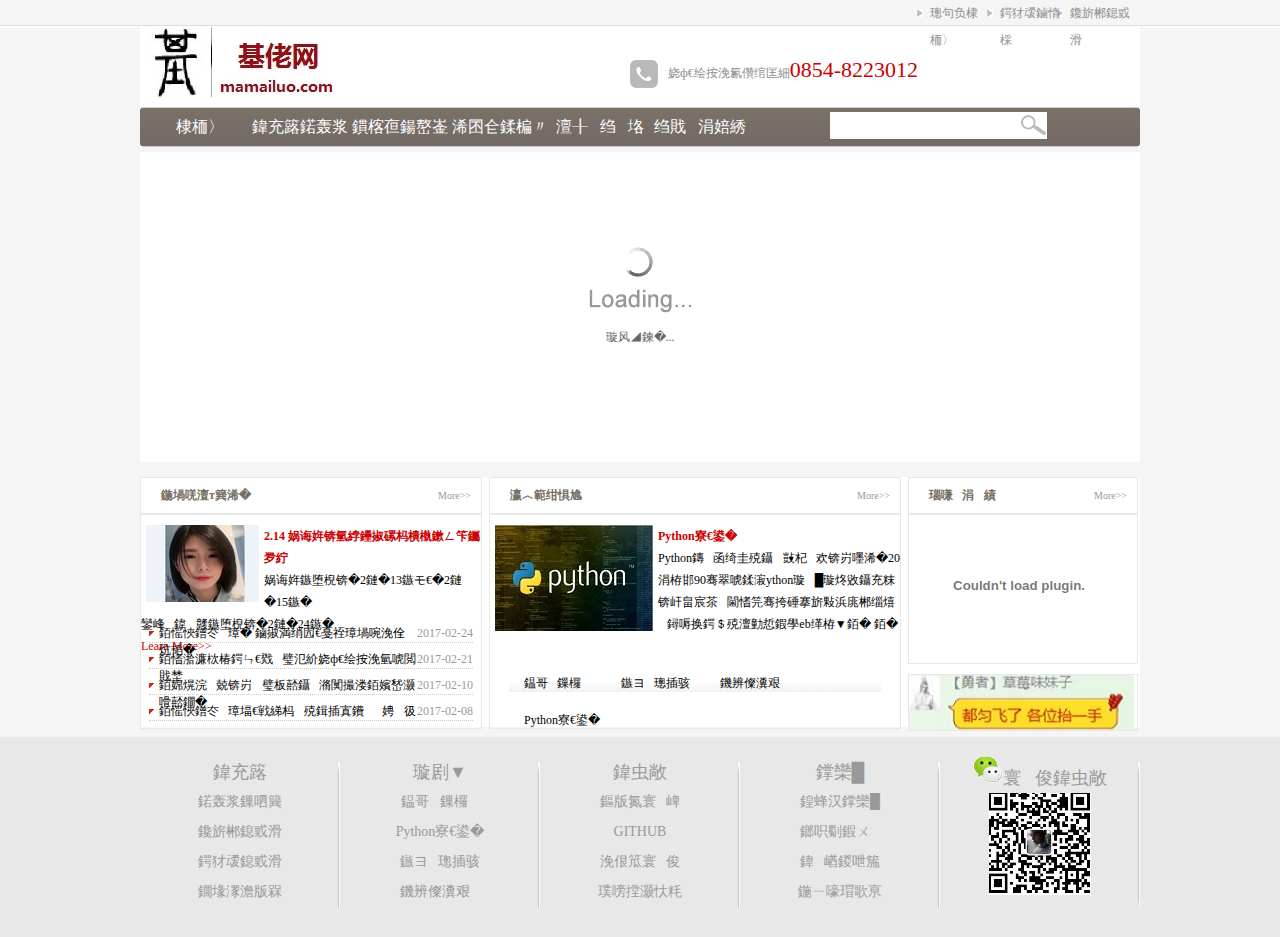
==== index.html @ bebdeb92 "Update index.html" ====
<!DOCTYPE html PUBLIC "-//W3C//DTD XHTML 1.0 Transitional//EN" "http://www.w3.org/TR/xhtml1/DTD/xhtml1-transitional.dtd">
<html xmlns="http://www.w3.org/1999/xhtml">
<head>
<meta http-equiv="Content-Type" content="text/html; charset=gb2312" />
<title>大都匀基佬集团官方网站</title>
<link href="css/main.css" rel="stylesheet" type="text/css" />
<script type="text/javascript" src="js/setHomeSetFav.js"></script>
<script type="text/javascript" src="js/myfocus-2.0.1.min.js" charset="utf-8"></script><!--引入myFocus库-->
<script type="text/javascript">
myFocus.set({
    id:'boxID',//焦点图盒子ID
    pattern:'mF_fancy',//风格应用的名称
    time:3,//切换时间间隔(秒)
    trigger:'click',//触发切换模式:'click'(点击)/'mouseover'(悬停)
    width:1000,//设置图片区域宽度(像素)
    height:310,//设置图片区域高度(像素)
    txtHeight:'default'//文字层高度设置(像素),'default'为默认高度，0为隐藏
});
</script>
</head>

<body>
<div class="top">
  <div class="top_content">
    <ul>
      <li><a href="#">联系我们</a></li>
      <li><a onclick="AddFavorite(window.location,document.title)" href="javascript:void(0)">加入收藏</a></li>
      <li><a onclick="SetHome(window.location)" href="javascript:void(0)">设为首页</a></li>
    </ul>
  </div>
</div>
<!--页面顶端top结束-->

<div class="wrap">
  <div  class="logo">
    <div class="logo_left"><img src="images/logo.jpg" /></div>
    <div class="logo_right"><img src="images/tel.jpg" width="28" height="28" />欧总水会热线：<span class="tel">0854-8223012</span></div>
  </div>
  <!--logo结束-->
  
  <div class="nav">
    <div  class="nav_left"></div>
    <div class="nav_mid">
      <div class="nav_mid_left">
        <ul>
          <li><a href="#">首页</a></li>
          <li><a href="list.html">关于基佬</a></li>
          <li><a href="list.html">暗恋名单</a></li>
          <li><a href="list.html">仇恨列表</a></li>
          <li><a href="list.html">天梯积分</a></li>
          <li><a href="list.html">科学上网</a></li>
        </ul>
      </div>
      <!--nav_mid_left结束-->
      <div class="nav_mid_right">
        <form action="" method="post">
          <input type="text" class="search_text" />
          <!--<input type="text" class="search_text" x-webkit-speech />-->
        </form>
      </div>
      <!--nav_mid_right结束--> 
    </div>
    <!--导航主体nav_mid结束-->
    <div class="nav_right"></div>
  </div>
  <!--nav结束-->
  
  <div class="ad">
    <div id="boxID"><!--焦点图盒子-->
      <div class="loading"><img src="images/loading.gif" alt="请稍候..." /></div>
      <!--载入画面(可删除)-->
      <div class="pic"><!--内容列表(li数目可随意增减)-->
        <ul>
          <li><a href="#"><img src="images/ad2.jpg" thumb="" alt="" text="详细描述2" /></a></li>
          <li><a href="#"><img src="images/ad3.jpg" thumb="" alt="" text="详细描述3" /></a></li>
          <li><a href="#"><img src="images/ad4.jpg" thumb="" alt="" text="详细描述4" /></a></li>
          <li><a href="#"><img src="images/ad3.jpg" thumb="" alt="" text="详细描述5" /></a></li>
        </ul>
      </div>
    </div>
  </div>
  <!--ad结束-->
  
  <div class="main">
    <div class="news">
      <div class="title">
        <h2 class="titile_left">圈内大事件</h2>
        <span class="title_right"><a href="#">More&gt;&gt;</a></span> </div>
      <!--title结束-->
      
      <div class="pic_news"> <img src="images/news.jpg" alt="520 慕女神喊你来表白" width="113" height="77" />
        <h2><a href="news.html">2.14 活动：何舒洁还是杨希蓉？</a></h2>
        <p>活动时间：2月13日—2月15日<br />
          获奖公布时间：2月24日<br />
          <a href="news.html">Learn More>></a></p>
      </div>
      <!--pic_news结束-->
      
      <div class="news_list">
        <ul>
          <li><span>2017-02-24</span> <a href="news.html">【琉璃访谈 攒机篇】浅谈农企翻身</a></li>
          <li><span>2017-02-21</span><a href="news.html">【有奖活动】血赚！欧总水会代金券</a></li>
          <li><span>2017-02-10</span><a href="news.html">《基佬群，请走出自杀阴霾》即将出版</a></li>
          <li><span>2017-02-08</span><a href="news.html" title="aa">【琉璃访谈】齐迪的割包皮血泪史</a></li>
        </ul>
      </div>
      <!--news_list结束--> 
      
    </div>
    <!--news结束-->
    
    <div class="products">
      <div class="title">
        <h2 class="titile_left">学习社区</h2>
        <span class="title_right"><a href="#">More&gt;&gt;</a></span> </div>
      <!--title结束-->
      
      <div class="product_list"><img src="images/css.jpg" alt="CSS圆角进化论" width="158" height="106" />
        <h2><a href="news.html">Python开发</a></h2>
        <p> Python是纯粹的自由软件，自从20世纪90年代初Python语言诞生至今，它已被逐渐广泛应用于系统管理任务的处理和Web编程。 。</p>
      </div>
      <!--product_list结束-->
      
      <div class="product_type">
        <ul>
          <li>撸管教学</li>
          <li>日语讲座</li>
          <li>爱情导论</li>
          <li>Python开发</li>
        </ul>
      </div>
    </div>
    <!--products结束-->
    
    <div class="sidebar">
      <div class="video">
        <div class="title">
          <h2 class="titile_left">视频中心</h2>
          <span class="title_right"><a href="#">More&gt;&gt;</a></span> </div>
        <!--title结束-->
        <p class="video_content">
          <embed src="http://player.youku.com/player.php/sid/XNjkzMDE5MTUy/v.swf" allowFullScreen="true" quality="high" width="220" height="140" align="middle" allowScriptAccess="always" type="application/x-shockwave-flash"></embed>
        </p>
      </div>
      <!--video结束-->
      
      <div class="service"> <img src="images/app.jpg" /> </div>
    </div>
    <!--sidebar结束--> 
    
  </div>
  <!--main结束--> 
</div>
<!--最外层wrap结束  -->
<div class="copyright">
  <div class="copyright_content">
    <ul>
      <li>关于
        <ul>
          <li>基佬故事</li>
          <li>联系我们</li>
          <li>加入我们</li>
          <li>版权声明</li>
        </ul>
      </li>
      <li>课程
        <ul>
          <li>撸管教学</li>
          <li>Python开发</li>
          <li>日语讲座</li>
          <li>爱情导论</li>
        </ul>
      </li>
      <li>关注
        <ul>
          <li>新浪微博</li>
          <li>GITHUB</li>
          <li>企业微信</li>
          <li>豆瓣小组</li>
        </ul>
      </li>
      <li>留言
        <ul>
          <li>喷人留言</li>
          <li>情感咨询</li>
          <li>八卦内幕</li>
          <li>在线裸聊</li>
        </ul>
      </li>
      <li><img src="images/weixin.png" alt="微信关注" width="30" height="27" />微信关注
        <ul>
          <li><img src="images/qrcode.jpg" alt="扫描关注慕课网官方微信" width="102" height="102" /></li>
        </ul>
      </li>
    </ul>
  </div>
  <!--copyright_content结束--> 
</div>
</body>
</html>
---- css/main.css ----
@charset "gb2312";
/* CSS Document */
* {
	padding: 0;
	margin: 0;
	font-size: 12px;
}
body {
	background-color: #F5F5F5;
}
.wrap {
	width: 1000px;
	margin: 0 auto;
}
.top {
	width: 100%;
	height: 27px;
	background: url(../images/top_bg.jpg) repeat-x;
}
.top_content {
	width: 1000px;
	margin: 0 auto;
	line-height: 27px;
}
.top_content li {
	float: right;
	list-style-image: url(../images/arrow.jpg);
	width: 70px;
}
.top_content a:link, .top_content a:visited {
	color: #8E8E8E;
	text-decoration: none;
}
.top_content a:hover, .top_content a:active {
	color: #C00;
	text-decoration: none;
}
.logo {
	height: 80px;
	background-color: #FFF;
}
.logo_left {
	width: 375px;
	float: left;
	display: inline;
}
.logo_right {
	width: 300px;
	height: 28px;
	margin-top: 30px;
	float: right;
	display: inline;
	color: #8E8E8E;
}
.logo_right img {
	vertical-align: middle;
	margin-right: 10px;
}
.tel {
	font-family: "΢���ź�";
	font-size: 22px;
	color: #C00;
}
.nav {
	height: 40px;
}
.nav_left {
	width: 10px;
	background: url(../images/nav_left.jpg) no-repeat;
}
.nav_mid {
	width: 980px;
	background: url(../images/nav_bg.jpg) repeat-x;
	line-height: 40px;
}
.nav_right {
	width: 10px;
	background: url(../images/nav_right.jpg) no-repeat;
}
.nav_left, .nav_mid, .nav_right {
	height: 40px;
	float: left;
	display: inline;
}
.nav_mid li {
	float: left;
	list-style-type: none;
	width: 100px;
	font-family: "΢���ź�";
	text-align: center;
}
.nav_mid a:link, .nav_mid a:visited {
	font-size: 16px;
	color: #FFF;
	text-decoration: none;
}
.nav_mid a:hover, .nav_mid a:active {
	font-size: 16px;
	color: #FF0;
	text-decoration: none;
}
.nav_mid_left {
	width: 680px;
}
.nav_mid_right {
	width: 300px;
}
.nav_mid_left, .nav_mid_right {
	float: left;
	display: inline;
}
.search_text {
	width: 190px;
	float: left;
	height: 25px;
	margin-top: 5px;
	background: url(../images/search.jpg) no-repeat right center;
	background-color: #FFF;
	border: 1px solid #FFF;
	padding-right: 25px;
}
.ad {
	height: 320px;
	margin-top: 5px;
	overflow: hidden;
}
.main {
	height: 250px;
	margin-top: 5px;
	background-color: #FFF;
}
.news {
	width: 340px;
}
.products {
	width: 410px;
	margin: 0 7px;
}
.sidebar {
	width: 230px;
	float: left;
	display: inline;
	height: 250px;
}
.news, .products {
	float: left;
	display: inline;
	height: 250px;
	border: 1px solid #E8E8E8;
}
.title {
	height: 35px;
	border-bottom: 2px solid #E8E8E8;
	font-size: 14px;
	font-family: "΢���ź�";
	line-height: 35px;
	font-weight: bold;
	color: #786F66;
}
.titile_left {
	width: 70%;
	float: left;
	padding-left: 20px;
}
.title_right {
	width: 20%;
	float: right;
	text-align: right;
}
.title_right a {
	color: #999;
	text-decoration: none;
	font-family: "����";
	font-size: 10px;
	font-weight: normal;
	padding-right: 10px;
}
.pic_news {
	height: 80px;
	margin-top: 10px;
	line-height: 22px;
}
.pic_news img, .product_list img {
	float: left;
	margin: 0 5px;
}
.pic_news a, .product_list a {
	color: #C00;
	text-decoration: none;
}
.red {
	color: #C00;
	font-weight: bold;
}
.news_list {
	/*height:90px;*/
	margin-top: 20px;
}
.news_list li {
	background: url(../images/list.jpg) no-repeat;
	list-style-type: none;
	padding-left: 10px;
	margin: 8px;
	border-bottom: 1px dotted #CCC;
	height: 17px;
	line-height: 17px;
}
.news_list span {
	float: right;
	color: #999;
}
.news_list a:link, .news_list a:visited {
	text-decoration: none;
	color: #000;
}
.news_list a:hover, .news_list a:active {
	color: #F00;
	text-decoration: none;
}
.product_list {
	height: 120px;
	margin-top: 10px;
	line-height: 22px;
}
.product_type {
	width: 372px;
	height: 37px;
	background: url(../images/product_type_bg.jpg) no-repeat;
	margin: 20px auto;
}
.product_type li {
	list-style-type: none;
	float: left;
	line-height: 37px;
	/*	width:65px;
*/	text-align: center;
	margin: 0 15px;
}
.video {
	height: 185px;
	margin-bottom: 10px;
	border: 1px solid #E8E8E8;
}
.video_content {
	height: 150px;
}
.service {
	height: 55px;
	border: 1px solid #E8E8E8;
}
.copyright {
	clear: both;
	width: 100%;
	height: 200px;
	background-color: #E8e8E8;
	margin-top: 10px;
}
.copyright_content {
	width: 1000px;
	height: 180px;
	margin: 0 auto;
	padding-top: 20px;
}
.copyright_content li {
	list-style-type: none;
	float: left;
	width: 200px;
	text-align: center;
	background: url(../images/line.png) no-repeat right center;
	font-size: 18px;
	font-family: "΢���ź�";
	line-height: 30px;
	color: #999;
}
.copyright_content li ul li {
	font-size: 14px;
}
.n_main {
	width: 1000px;
	min-height: 320px;
	_height: 320px;
	margin: 10px auto;
}
.n_main_left {
	width: 220px;
	float: left;
}
.n_main_right {
	width: 770px;
	float: right;
	background-color: #FFF;
}
.page
{
	height:40px;
	margin-top:10px;
	text-align:center;
}
.page a
{
	display:inline-block;
	border: 1px solid #E8E8E8;
    text-decoration:none;
	margin:5px;
	padding:5px 10px;;
	}
.page a:link,.page a:visited
{
	color:#000;
}
.page a:hover,.page a:active
{
	color:#FFF;
	background-color:#cc1b1b;
}

.n_main_left, .n_main_right {
	min-height: 320px;
	_height: 320px;
}
.n_main_l_title {
	height: 35px;
	background: url(../images/titile_bg.gif) repeat-x;
	line-height: 35px;
	padding-left: 20px;
	font-size: 14px;
	font-family: "΢���ź�";
	color: #666;
}
.n_main_l_content {
	height: 265px;
	background: url(../images/content_bg.gif) repeat-x left top;
	background-color: #FFF;
}
.n_main_l_content li {
	list-style-type: none;
	height: 30px;
	line-height: 30px;
	border-bottom: 1px dashed #E8E8E8;
	padding-top: 3px;
}
.n_main_l_content li a {
	color: #666;
	text-decoration: none;
	display: block;
	background: url(../images/li_bg.gif) no-repeat left center;
	padding-left: 15px;
}
.n_main_l_content li a:hover {
	color: #009CDF;
	text-decoration: none;
	background: url(../images/li_bg2.gif) no-repeat left center;
	background-color: #F2F2F2;
}
.n_main_r_title {
	height: 35px;
	line-height: 35px;
	background: url(../images/type_bg.png) repeat-x;
	padding-left: 20px;
	font-size: 14px;
	font-family: "΢���ź�";
	color: #666;
}
.n_main_r_news_title {
	font-size: 20px;
	font-family: "΢���ź�";
	text-align: center;
	margin: 10px 0;
}
.n_main_r_news_info {
	color: #666;
	text-align: center;
	border-bottom: 1px dotted #666;
}
.n_main_r_news_text {
	font-size: 14px;
	line-height: 25px;
	padding: 20px;
	text-indent: 2em;
}
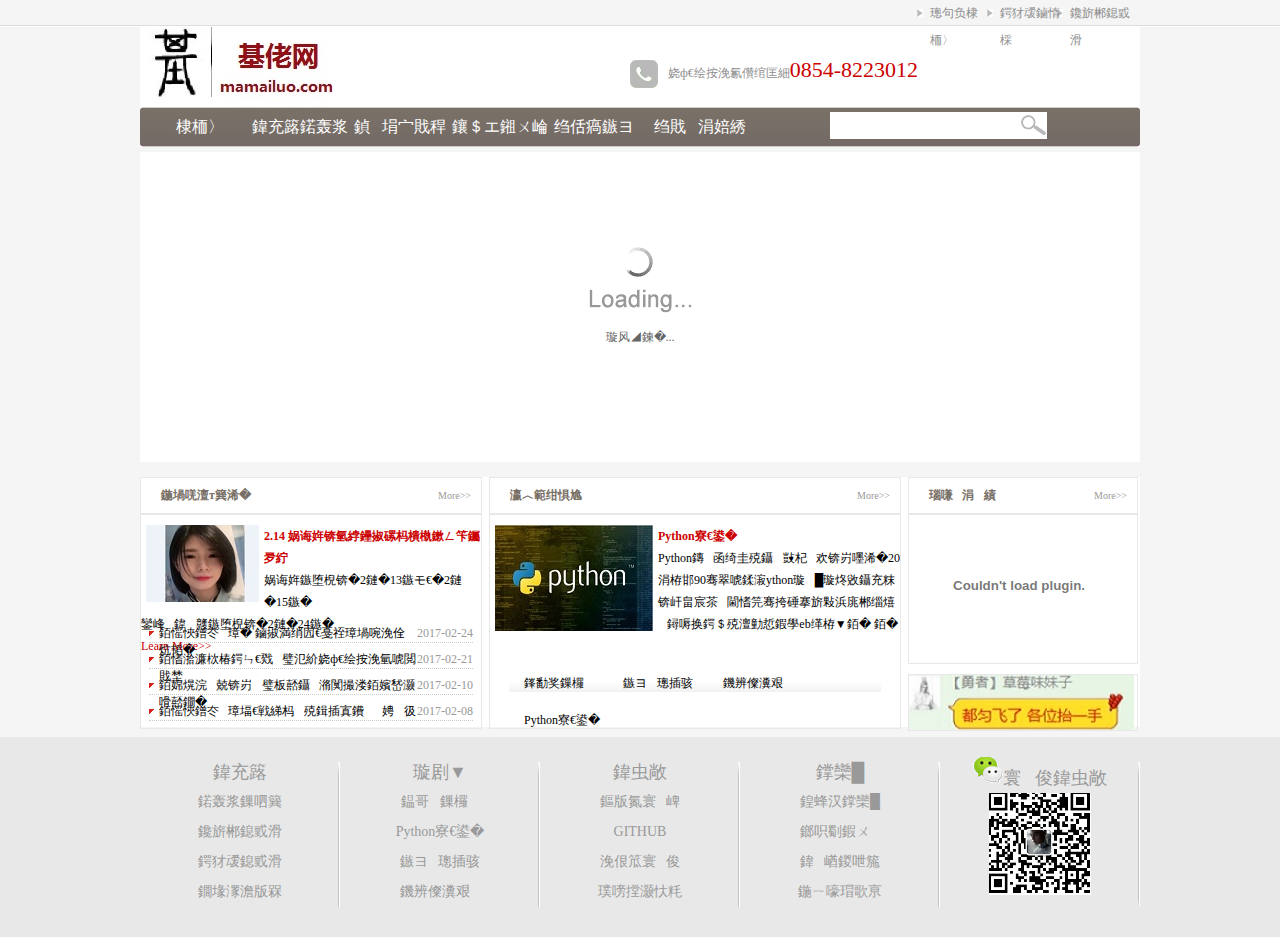
==== commit 2bd927c3: "Update index.html" ====
--- a/index.html
+++ b/index.html
@@ -45,9 +45,9 @@
         <ul>
           <li><a href="#">首页</a></li>
           <li><a href="list.html">关于基佬</a></li>
-          <li><a href="list.html">暗恋名单</a></li>
-          <li><a href="list.html">仇恨列表</a></li>
-          <li><a href="list.html">天梯积分</a></li>
+          <li><a href="ilove3lions.github.io">唯爱岑嶒</a></li>
+          <li><a href="list.html">股票推荐</a></li>
+          <li><a href="list.html">私密日记</a></li>
           <li><a href="list.html">科学上网</a></li>
         </ul>
       </div>
@@ -123,7 +123,7 @@
       
       <div class="product_type">
         <ul>
-          <li>撸管教学</li>
+          <li>摄影教学</li>
           <li>日语讲座</li>
           <li>爱情导论</li>
           <li>Python开发</li>
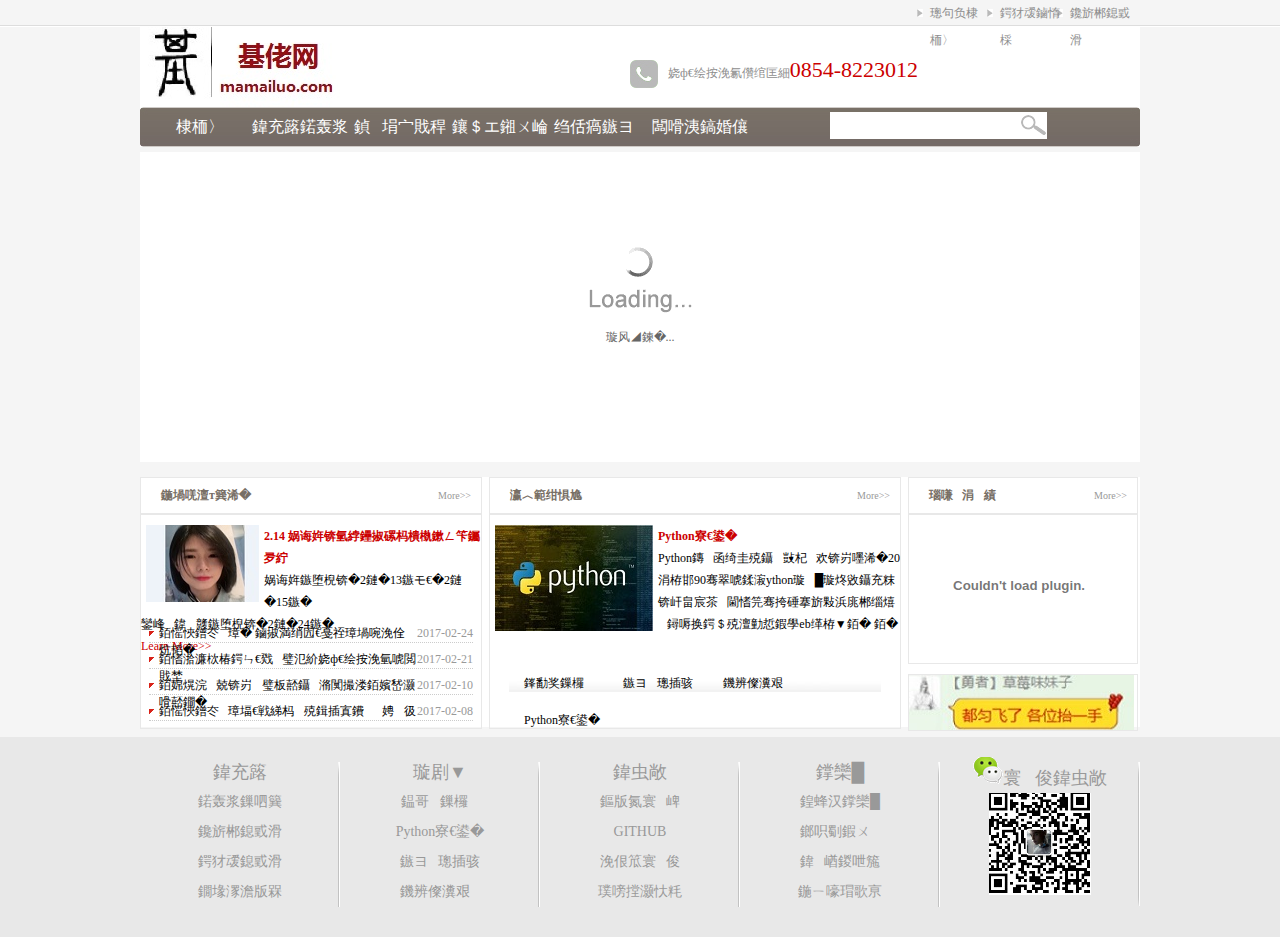
==== commit 878a4505: "Update index.html" ====
--- a/index.html
+++ b/index.html
@@ -44,11 +44,11 @@
       <div class="nav_mid_left">
         <ul>
           <li><a href="#">首页</a></li>
-          <li><a href="list.html">关于基佬</a></li>
-          <li><a href="ilove3lions.github.io">唯爱岑嶒</a></li>
+          <li><a href="https://ilove3lions.github.io/arapurple/beverages/elixir.html">关于基佬</a></li>
+          <li><a href="http://ilove3lions.github.io">唯爱岑嶒</a></li>
           <li><a href="list.html">股票推荐</a></li>
           <li><a href="list.html">私密日记</a></li>
-          <li><a href="list.html">科学上网</a></li>
+          <li><a href="https://ilove3lions.github.io/arapurple/">集团总部</a></li>
         </ul>
       </div>
       <!--nav_mid_left结束-->
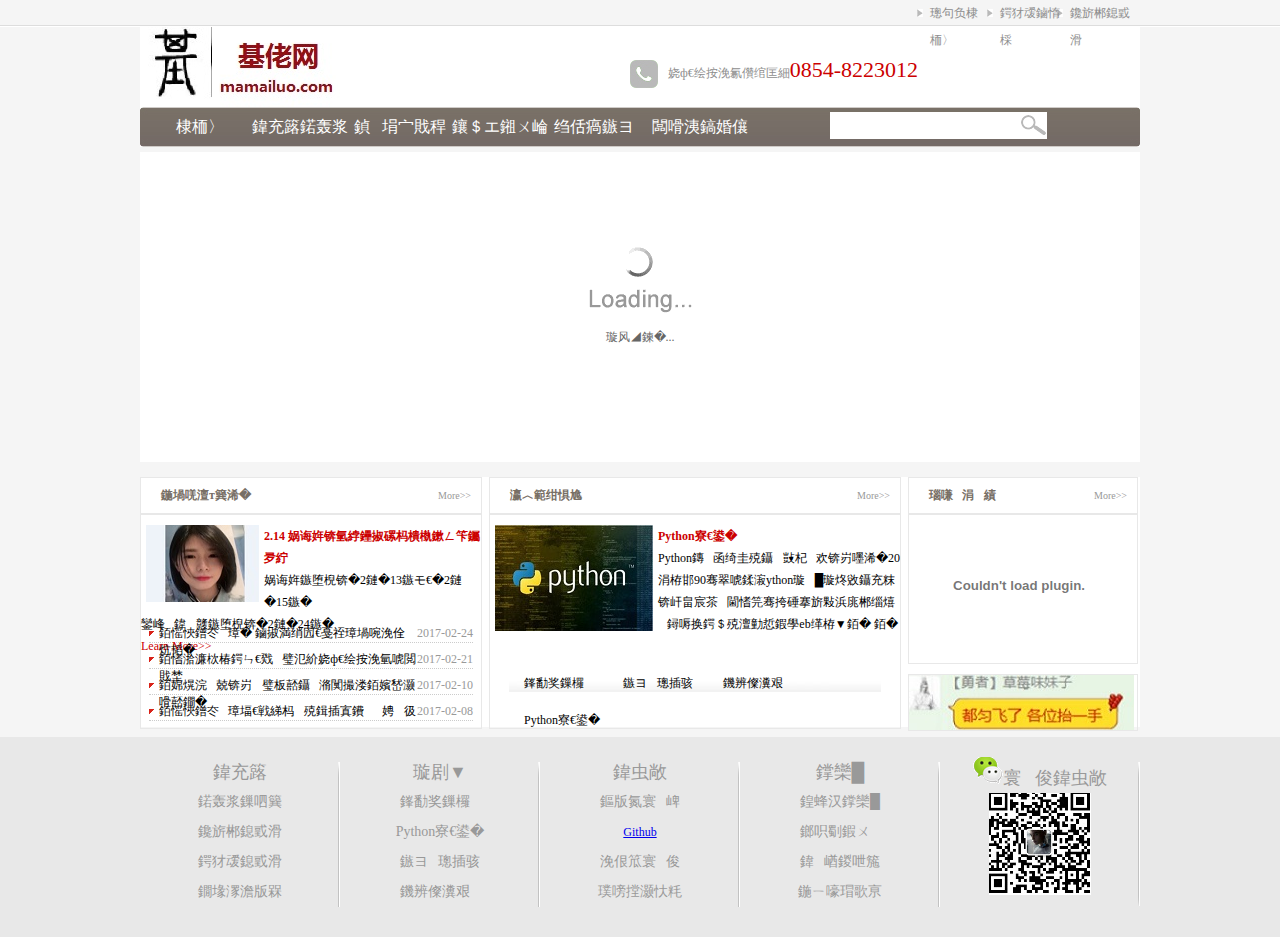
==== commit a1f9427e: "Update index.html" ====
--- a/index.html
+++ b/index.html
@@ -46,8 +46,8 @@
           <li><a href="#">首页</a></li>
           <li><a href="https://ilove3lions.github.io/arapurple/beverages/elixir.html">关于基佬</a></li>
           <li><a href="http://ilove3lions.github.io">唯爱岑嶒</a></li>
-          <li><a href="list.html">股票推荐</a></li>
-          <li><a href="list.html">私密日记</a></li>
+          <li><a href="http://www.meiriyigu.cn/">股票推荐</a></li>
+          <li><a href="http://user.qzone.qq.com/281063370/2">私密日记</a></li>
           <li><a href="https://ilove3lions.github.io/arapurple/">集团总部</a></li>
         </ul>
       </div>
@@ -165,7 +165,7 @@
       </li>
       <li>课程
         <ul>
-          <li>撸管教学</li>
+          <li>摄影教学</li>
           <li>Python开发</li>
           <li>日语讲座</li>
           <li>爱情导论</li>
@@ -174,7 +174,7 @@
       <li>关注
         <ul>
           <li>新浪微博</li>
-          <li>GITHUB</li>
+          <li><a href="https://github.com/ilove3lions">Github</a></li>
           <li>企业微信</li>
           <li>豆瓣小组</li>
         </ul>
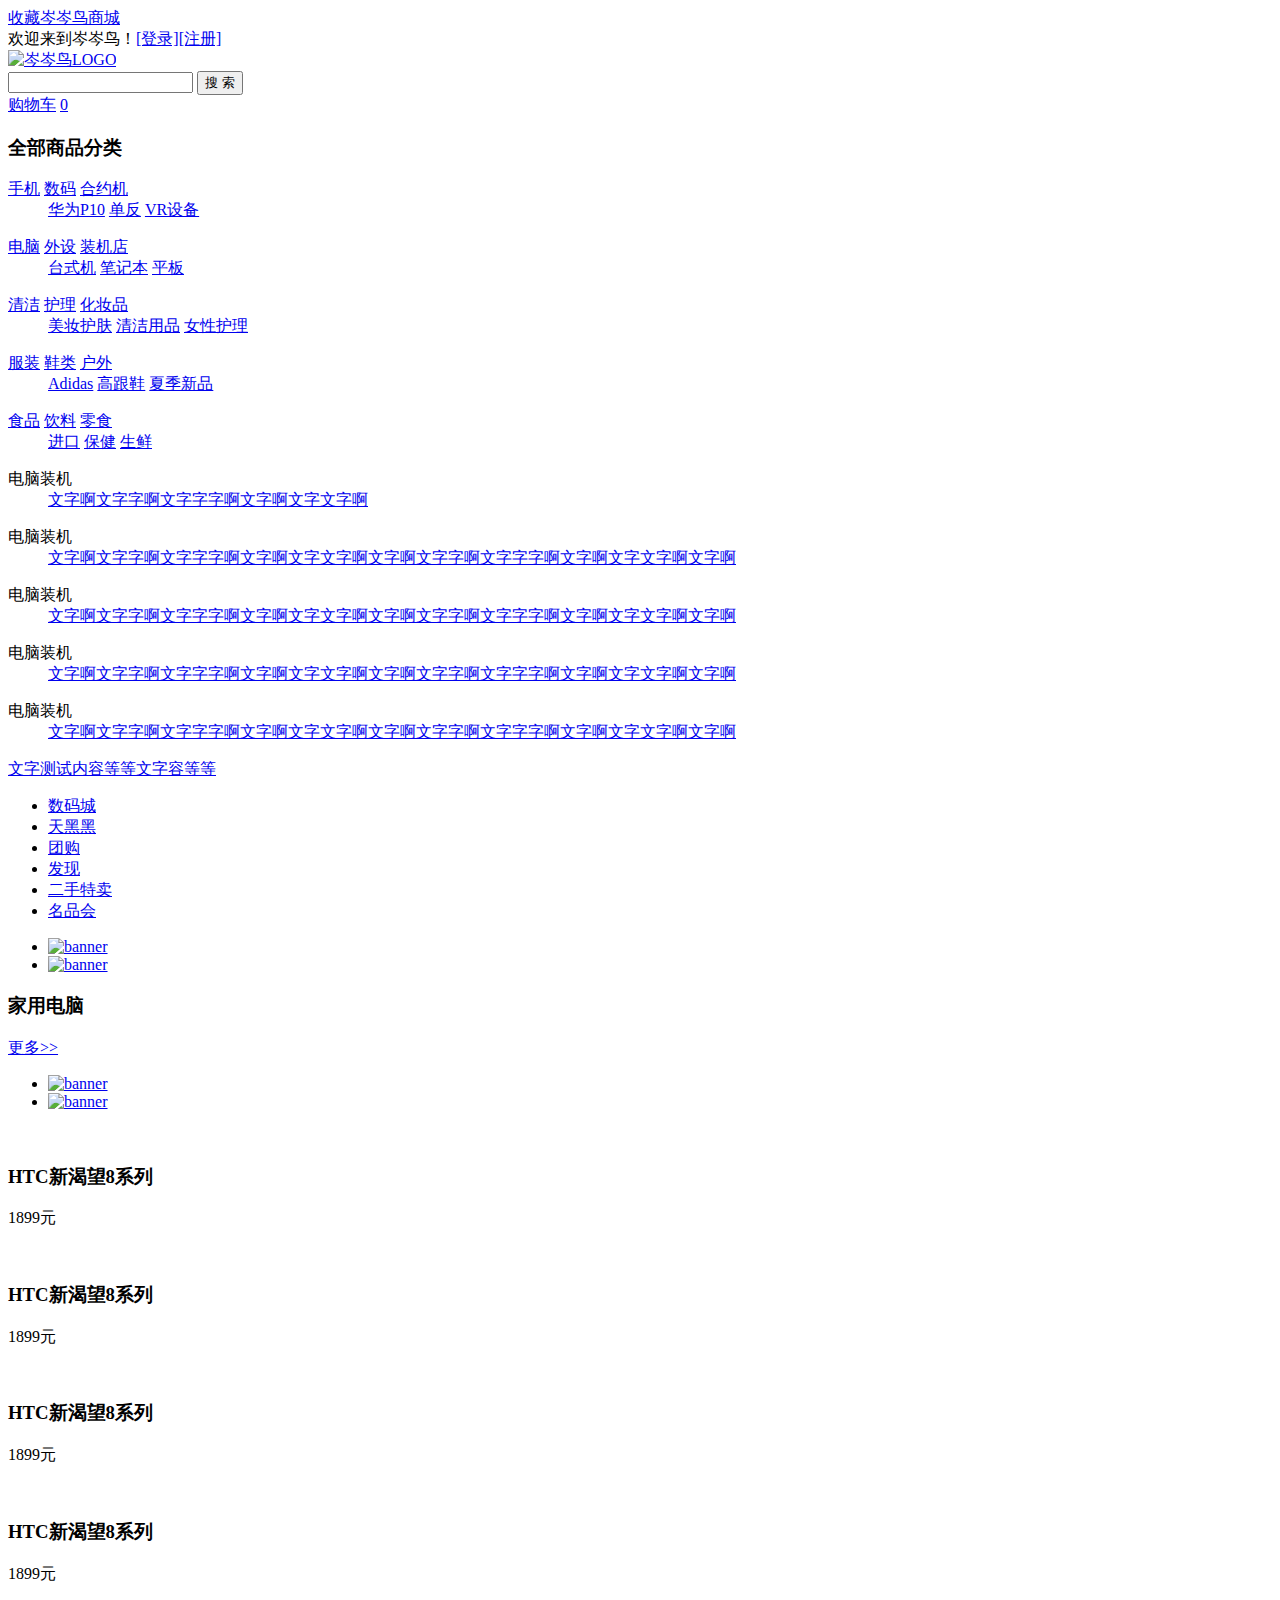
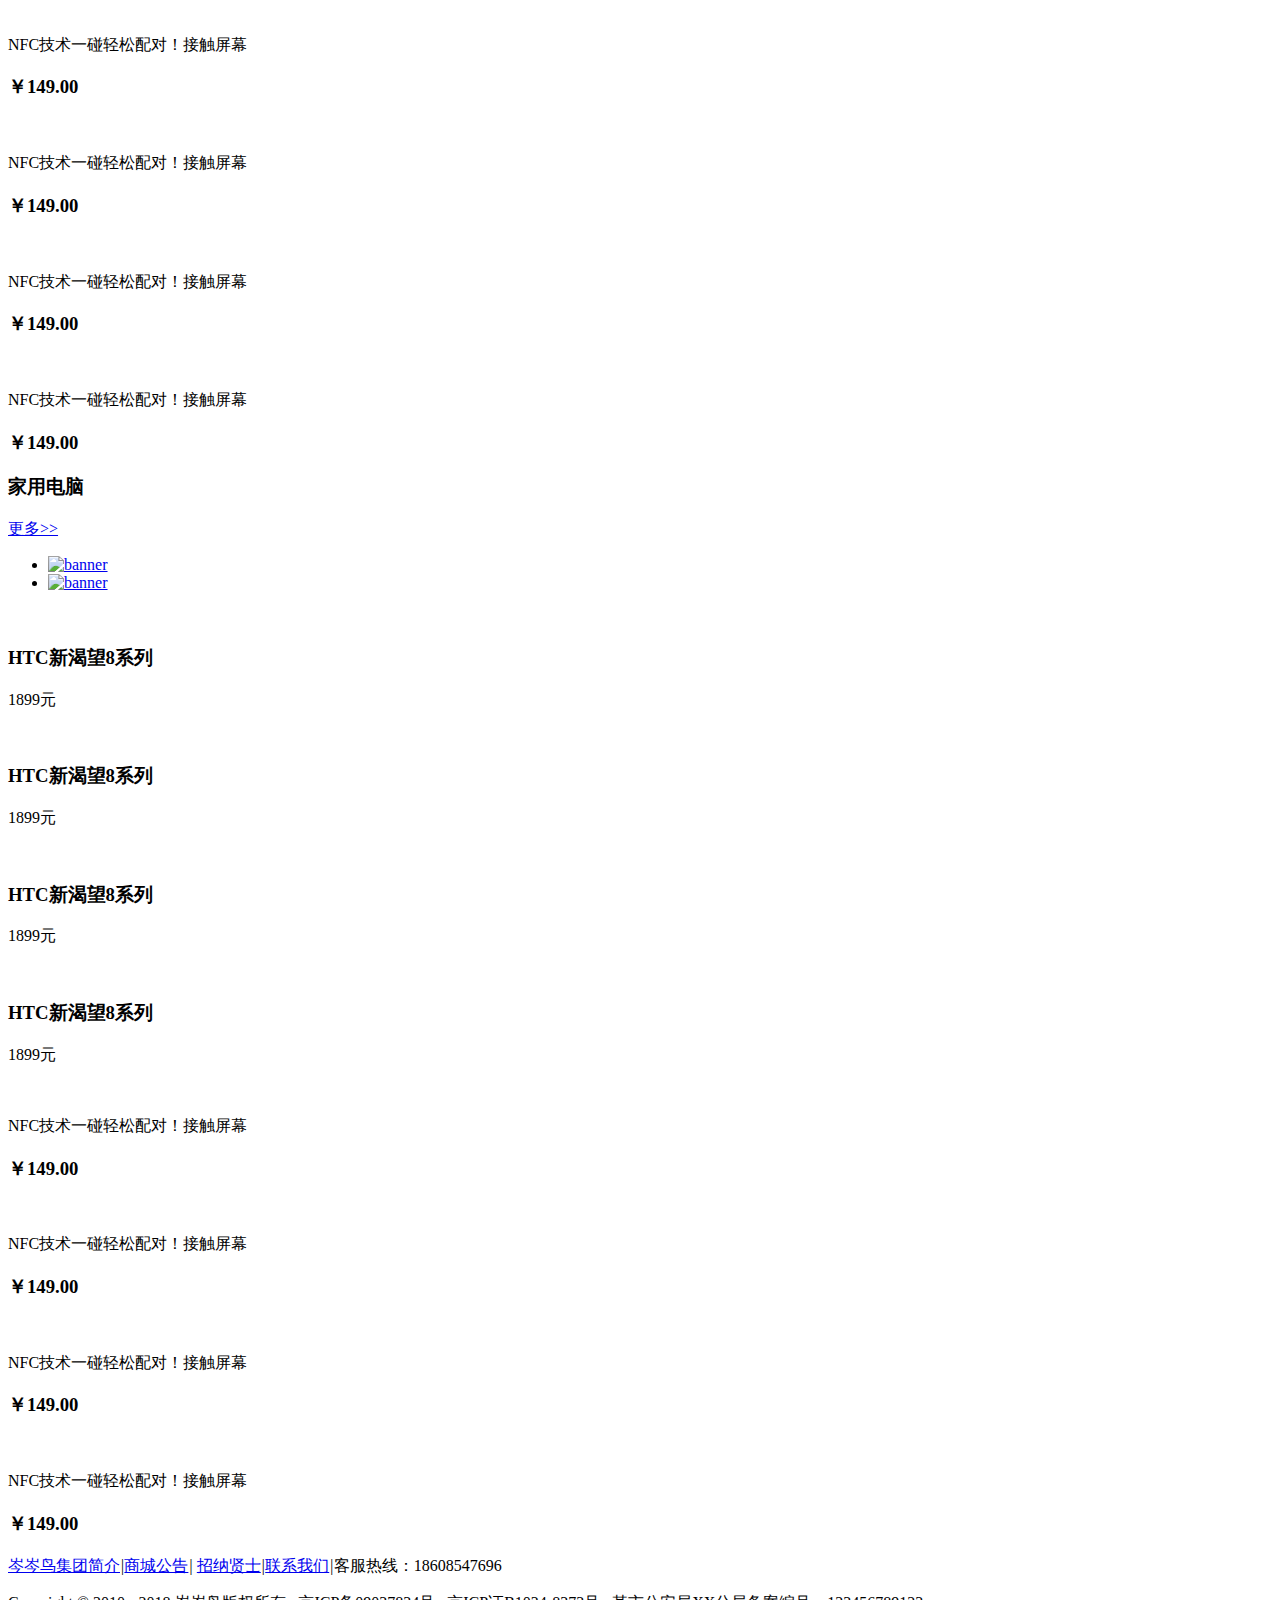
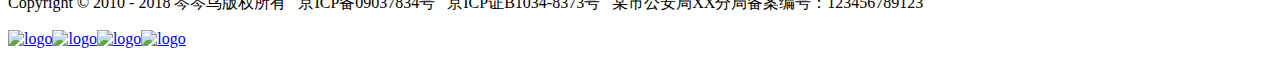
==== commit 66219874: "Add files via upload" ====
--- a/index.html
+++ b/index.html
@@ -1,200 +1,308 @@
-<!DOCTYPE html PUBLIC "-//W3C//DTD XHTML 1.0 Transitional//EN" "http://www.w3.org/TR/xhtml1/DTD/xhtml1-transitional.dtd">
-<html xmlns="http://www.w3.org/1999/xhtml">
-<head>
-<meta http-equiv="Content-Type" content="text/html; charset=gb2312" />
-<title>大都匀基佬集团官方网站</title>
-<link href="css/main.css" rel="stylesheet" type="text/css" />
-<script type="text/javascript" src="js/setHomeSetFav.js"></script>
-<script type="text/javascript" src="js/myfocus-2.0.1.min.js" charset="utf-8"></script><!--引入myFocus库-->
-<script type="text/javascript">
-myFocus.set({
-    id:'boxID',//焦点图盒子ID
-    pattern:'mF_fancy',//风格应用的名称
-    time:3,//切换时间间隔(秒)
-    trigger:'click',//触发切换模式:'click'(点击)/'mouseover'(悬停)
-    width:1000,//设置图片区域宽度(像素)
-    height:310,//设置图片区域高度(像素)
-    txtHeight:'default'//文字层高度设置(像素),'default'为默认高度，0为隐藏
-});
-</script>
-</head>
-
-<body>
-<div class="top">
-  <div class="top_content">
-    <ul>
-      <li><a href="#">联系我们</a></li>
-      <li><a onclick="AddFavorite(window.location,document.title)" href="javascript:void(0)">加入收藏</a></li>
-      <li><a onclick="SetHome(window.location)" href="javascript:void(0)">设为首页</a></li>
-    </ul>
-  </div>
-</div>
-<!--页面顶端top结束-->
-
-<div class="wrap">
-  <div  class="logo">
-    <div class="logo_left"><img src="images/logo.jpg" /></div>
-    <div class="logo_right"><img src="images/tel.jpg" width="28" height="28" />欧总水会热线：<span class="tel">0854-8223012</span></div>
-  </div>
-  <!--logo结束-->
-  
-  <div class="nav">
-    <div  class="nav_left"></div>
-    <div class="nav_mid">
-      <div class="nav_mid_left">
-        <ul>
-          <li><a href="#">首页</a></li>
-          <li><a href="https://ilove3lions.github.io/arapurple/beverages/elixir.html">关于基佬</a></li>
-          <li><a href="http://ilove3lions.github.io">唯爱岑嶒</a></li>
-          <li><a href="http://www.meiriyigu.cn/">股票推荐</a></li>
-          <li><a href="http://user.qzone.qq.com/281063370/2">私密日记</a></li>
-          <li><a href="https://ilove3lions.github.io/arapurple/">集团总部</a></li>
-        </ul>
-      </div>
-      <!--nav_mid_left结束-->
-      <div class="nav_mid_right">
-        <form action="" method="post">
-          <input type="text" class="search_text" />
-          <!--<input type="text" class="search_text" x-webkit-speech />-->
-        </form>
-      </div>
-      <!--nav_mid_right结束--> 
-    </div>
-    <!--导航主体nav_mid结束-->
-    <div class="nav_right"></div>
-  </div>
-  <!--nav结束-->
-  
-  <div class="ad">
-    <div id="boxID"><!--焦点图盒子-->
-      <div class="loading"><img src="images/loading.gif" alt="请稍候..." /></div>
-      <!--载入画面(可删除)-->
-      <div class="pic"><!--内容列表(li数目可随意增减)-->
-        <ul>
-          <li><a href="#"><img src="images/ad2.jpg" thumb="" alt="" text="详细描述2" /></a></li>
-          <li><a href="#"><img src="images/ad3.jpg" thumb="" alt="" text="详细描述3" /></a></li>
-          <li><a href="#"><img src="images/ad4.jpg" thumb="" alt="" text="详细描述4" /></a></li>
-          <li><a href="#"><img src="images/ad3.jpg" thumb="" alt="" text="详细描述5" /></a></li>
-        </ul>
-      </div>
-    </div>
-  </div>
-  <!--ad结束-->
-  
-  <div class="main">
-    <div class="news">
-      <div class="title">
-        <h2 class="titile_left">圈内大事件</h2>
-        <span class="title_right"><a href="#">More&gt;&gt;</a></span> </div>
-      <!--title结束-->
-      
-      <div class="pic_news"> <img src="images/news.jpg" alt="520 慕女神喊你来表白" width="113" height="77" />
-        <h2><a href="news.html">2.14 活动：何舒洁还是杨希蓉？</a></h2>
-        <p>活动时间：2月13日—2月15日<br />
-          获奖公布时间：2月24日<br />
-          <a href="news.html">Learn More>></a></p>
-      </div>
-      <!--pic_news结束-->
-      
-      <div class="news_list">
-        <ul>
-          <li><span>2017-02-24</span> <a href="news.html">【琉璃访谈 攒机篇】浅谈农企翻身</a></li>
-          <li><span>2017-02-21</span><a href="news.html">【有奖活动】血赚！欧总水会代金券</a></li>
-          <li><span>2017-02-10</span><a href="news.html">《基佬群，请走出自杀阴霾》即将出版</a></li>
-          <li><span>2017-02-08</span><a href="news.html" title="aa">【琉璃访谈】齐迪的割包皮血泪史</a></li>
-        </ul>
-      </div>
-      <!--news_list结束--> 
-      
-    </div>
-    <!--news结束-->
-    
-    <div class="products">
-      <div class="title">
-        <h2 class="titile_left">学习社区</h2>
-        <span class="title_right"><a href="#">More&gt;&gt;</a></span> </div>
-      <!--title结束-->
-      
-      <div class="product_list"><img src="images/css.jpg" alt="CSS圆角进化论" width="158" height="106" />
-        <h2><a href="news.html">Python开发</a></h2>
-        <p> Python是纯粹的自由软件，自从20世纪90年代初Python语言诞生至今，它已被逐渐广泛应用于系统管理任务的处理和Web编程。 。</p>
-      </div>
-      <!--product_list结束-->
-      
-      <div class="product_type">
-        <ul>
-          <li>摄影教学</li>
-          <li>日语讲座</li>
-          <li>爱情导论</li>
-          <li>Python开发</li>
-        </ul>
-      </div>
-    </div>
-    <!--products结束-->
-    
-    <div class="sidebar">
-      <div class="video">
-        <div class="title">
-          <h2 class="titile_left">视频中心</h2>
-          <span class="title_right"><a href="#">More&gt;&gt;</a></span> </div>
-        <!--title结束-->
-        <p class="video_content">
-          <embed src="http://player.youku.com/player.php/sid/XNjkzMDE5MTUy/v.swf" allowFullScreen="true" quality="high" width="220" height="140" align="middle" allowScriptAccess="always" type="application/x-shockwave-flash"></embed>
-        </p>
-      </div>
-      <!--video结束-->
-      
-      <div class="service"> <img src="images/app.jpg" /> </div>
-    </div>
-    <!--sidebar结束--> 
-    
-  </div>
-  <!--main结束--> 
-</div>
-<!--最外层wrap结束  -->
-<div class="copyright">
-  <div class="copyright_content">
-    <ul>
-      <li>关于
-        <ul>
-          <li>基佬故事</li>
-          <li>联系我们</li>
-          <li>加入我们</li>
-          <li>版权声明</li>
-        </ul>
-      </li>
-      <li>课程
-        <ul>
-          <li>摄影教学</li>
-          <li>Python开发</li>
-          <li>日语讲座</li>
-          <li>爱情导论</li>
-        </ul>
-      </li>
-      <li>关注
-        <ul>
-          <li>新浪微博</li>
-          <li><a href="https://github.com/ilove3lions">Github</a></li>
-          <li>企业微信</li>
-          <li>豆瓣小组</li>
-        </ul>
-      </li>
-      <li>留言
-        <ul>
-          <li>喷人留言</li>
-          <li>情感咨询</li>
-          <li>八卦内幕</li>
-          <li>在线裸聊</li>
-        </ul>
-      </li>
-      <li><img src="images/weixin.png" alt="微信关注" width="30" height="27" />微信关注
-        <ul>
-          <li><img src="images/qrcode.jpg" alt="扫描关注慕课网官方微信" width="102" height="102" /></li>
-        </ul>
-      </li>
-    </ul>
-  </div>
-  <!--copyright_content结束--> 
-</div>
-</body>
-</html>
+<!doctype html>
+<html>
+<head>
+<meta charset="utf-8">
+<title>岑岑鸟商城-岑酱！买买买！</title>
+<link type="text/css" rel="stylesheet" href="style/reset.css">
+<link type="text/css" rel="stylesheet" href="style/main.css">
+<!--[if IE 6]>
+<script type="text/javascript" src="js/DD_belatedPNG_0.0.8a-min.js"></script>
+<script type="text/javascript" src="js/ie6Fixpng.js"></script>
+<![endif]-->
+</head>
+
+<body>
+<div class="headerBar">
+	<div class="topBar">
+		<div class="comWidth">
+			<div class="leftArea">
+				<a href="#" class="collection">收藏岑岑鸟商城</a>
+			</div>
+			<div class="rightArea">
+				欢迎来到岑岑鸟！<a href="登录.html">[登录]</a><a href="注册.html">[注册]</a>
+			</div>
+		</div>
+	</div>
+	<div class="logoBar">
+		<div class="comWidth">
+			<div class="logo fl">
+				<a href="#"><img src="images/logo.png" alt="岑岑鸟LOGO"></a>
+			</div>
+			<div class="search_box fl">
+				<input type="text" class="search_text fl">
+				<input type="button" value="搜 索" class="search_btn fr">
+			</div>
+			<div class="shopCar fr">
+				<span class="shopText fl"><a href="购物车.html">购物车</a></span>
+				<span class="shopNum fl"><a href="购物车.html">0</a></span>
+			</div>
+		</div>
+	</div>
+	<div class="navBox">
+		<div class="comWidth clearfix">
+			<div class="shopClass fl">
+				<h3>全部商品分类<i class="shopClass_icon"></i></h3>
+				<div class="shopClass_show">
+					<dl class="shopClass_item">
+						<dt><a href="产品分类.html" class="b">手机</a> <a href="#" class="b">数码</a> <a href="#" class="aLink">合约机</a></dt>
+						<dd><a href="#">华为P10</a> <a href="#">单反</a> <a href="#">VR设备</a></dd>
+					</dl>
+					<dl class="shopClass_item">
+						<dt><a href="产品分类.html" class="b">电脑</a> <a href="#" class="b">外设</a> <a href="#" class="aLink">装机店</a></dt>
+						<dd><a href="产品分类.html">台式机</a> <a href="#">笔记本</a> <a href="#">平板</a></dd>
+					</dl>
+					<dl class="shopClass_item">
+						<dt><a href="产品分类.html" class="b">清洁</a> <a href="#" class="b">护理</a> <a href="#" class="aLink">化妆品</a></dt>
+						<dd><a href="产品分类.html">美妆护肤</a> <a href="#">清洁用品</a> <a href="#">女性护理</a></dd>
+					</dl>
+					<dl class="shopClass_item">
+						<dt><a href="产品分类.html" class="b">服装</a> <a href="#" class="b">鞋类</a> <a href="#" class="aLink">户外</a></dt>
+						<dd><a href="产品分类.html">Adidas</a> <a href="#">高跟鞋</a> <a href="#">夏季新品</a></dd>
+					</dl>
+					<dl class="shopClass_item">
+						<dt><a href="产品分类.html" class="b">食品</a> <a href="#" class="b">饮料</a> <a href="#" class="aLink">零食</a></dt>
+						<dd><a href="产品分类.html">进口</a> <a href="#">保健</a> <a href="#">生鲜</a></dd>
+					</dl>
+				</div>
+				<div class="shopClass_list hide">
+					<div class="shopClass_cont">
+						<dl class="shopList_item">
+							<dt>电脑装机</dt>
+							<dd>
+								<a href="#">文字啊</a><a href="#">文字字啊</a><a href="#">文字字字啊</a><a href="#">文字啊</a><a href="#">文字</a><a href="#">文字啊</a>
+							</dd>
+						</dl>
+						<dl class="shopList_item">
+							<dt>电脑装机</dt>
+							<dd>
+								<a href="#">文字啊</a><a href="#">文字字啊</a><a href="#">文字字字啊</a><a href="#">文字啊</a><a href="#">文字</a><a href="#">文字啊</a><a href="#">文字啊</a><a href="#">文字字啊</a><a href="#">文字字字啊</a><a href="#">文字啊</a><a href="#">文字</a><a href="#">文字啊</a><a href="#">文字啊</a>
+							</dd>
+						</dl>
+						<dl class="shopList_item">
+							<dt>电脑装机</dt>
+							<dd>
+								<a href="#">文字啊</a><a href="#">文字字啊</a><a href="#">文字字字啊</a><a href="#">文字啊</a><a href="#">文字</a><a href="#">文字啊</a><a href="#">文字啊</a><a href="#">文字字啊</a><a href="#">文字字字啊</a><a href="#">文字啊</a><a href="#">文字</a><a href="#">文字啊</a><a href="#">文字啊</a>
+							</dd>
+						</dl>
+						<dl class="shopList_item">
+							<dt>电脑装机</dt>
+							<dd>
+								<a href="#">文字啊</a><a href="#">文字字啊</a><a href="#">文字字字啊</a><a href="#">文字啊</a><a href="#">文字</a><a href="#">文字啊</a><a href="#">文字啊</a><a href="#">文字字啊</a><a href="#">文字字字啊</a><a href="#">文字啊</a><a href="#">文字</a><a href="#">文字啊</a><a href="#">文字啊</a>
+							</dd>
+						</dl>
+						<dl class="shopList_item">
+							<dt>电脑装机</dt>
+							<dd>
+								<a href="#">文字啊</a><a href="#">文字字啊</a><a href="#">文字字字啊</a><a href="#">文字啊</a><a href="#">文字</a><a href="#">文字啊</a><a href="#">文字啊</a><a href="#">文字字啊</a><a href="#">文字字字啊</a><a href="#">文字啊</a><a href="#">文字</a><a href="#">文字啊</a><a href="#">文字啊</a>
+							</dd>
+						</dl>
+						<div class="shopList_links">
+							<a href="#">文字测试内容等等<span></span></a><a href="#">文字容等等<span></span></a>
+						</div>
+					</div>
+				</div>
+			</div>
+			<ul class="nav fl">
+				<li><a href="#">数码城</a></li>
+				<li><a href="#">天黑黑</a></li>
+				<li><a href="#">团购</a></li>
+				<li><a href="#">发现</a></li>
+				<li><a href="#">二手特卖</a></li>
+				<li><a href="#">名品会</a></li>
+			</ul>
+		</div>
+	</div>
+</div>
+<div class="banner comWidth clearfix">
+	<div class="banner_bar banner_big">
+		<ul class="imgBox">
+			<li><a href="#"><img src="images/banner/banner_01.jpg" alt="banner"></a></li>
+			<li><a href="#"><img src="images/banner/banner_02.jpg" alt="banner"></a></li>
+		</ul>
+		<div class="imgNum">
+			<a href="#" class="active"></a><a href="#"></a><a href="#"></a><a href="#"></a>
+		</div>
+	</div>
+</div>
+<div class="shopTit comWidth">
+	<span class="icon"></span><h3>家用电脑</h3>
+	<a href="#" class="more">更多&gt;&gt;</a>
+</div>
+<div class="shopList comWidth clearfix">
+	<div class="leftArea">
+		<div class="banner_bar banner_sm">
+			<ul class="imgBox">
+				<li><a href="#"><img src="images/banner/banner_sm_01.jpg" alt="banner"></a></li>
+				<li><a href="#"><img src="images/banner/banner_sm_02.jpg" alt="banner"></a></li>
+			</ul>
+			<div class="imgNum">
+				<a href="#" class="active"></a><a href="#"></a><a href="#"></a><a href="#"></a>
+			</div>
+		</div>
+	</div>
+	<div class="rightArea">
+		<div class="shopList_top clearfix">
+			<div class="shop_item">
+				<div class="shop_img">
+					<a href="#"><img src="images/shopImg.jpg" alt=""></a>
+				</div>
+				<h3>HTC新渴望8系列</h3>
+				<p>1899元</p>
+			</div>
+			<div class="shop_item">
+				<div class="shop_img">
+					<a href="#"><img src="images/shopImg.jpg" alt=""></a>
+				</div>
+				<h3>HTC新渴望8系列</h3>
+				<p>1899元</p>
+			</div>
+			<div class="shop_item">
+				<div class="shop_img">
+					<a href="#"><img src="images/shopImg.jpg" alt=""></a>
+				</div>
+				<h3>HTC新渴望8系列</h3>
+				<p>1899元</p>
+			</div>
+			<div class="shop_item">
+				<div class="shop_img">
+					<a href="#"><img src="images/shopImg.jpg" alt=""></a>
+				</div>
+				<h3>HTC新渴望8系列</h3>
+				<p>1899元</p>
+			</div>
+		</div>
+		<div class="shopList_sm clearfix">
+			<div class="shopItem_sm">
+				<div class="shopItem_smImg">
+					<a href="#"><img src="images/shopImg.jpg" alt=""></a>
+				</div>
+				<div class="shopItem_text">
+					<p>NFC技术一碰轻松配对！接触屏幕</p>
+					<h3>￥149.00	</h3>
+				</div>
+			</div>
+			<div class="shopItem_sm">
+				<div class="shopItem_smImg">
+					<a href="#"><img src="images/shopImg.jpg" alt=""></a>
+				</div>
+				<div class="shopItem_text">
+					<p>NFC技术一碰轻松配对！接触屏幕</p>
+					<h3>￥149.00	</h3>
+				</div>
+			</div>
+			<div class="shopItem_sm">
+				<div class="shopItem_smImg">
+					<a href="#"><img src="images/shopImg.jpg" alt=""></a>
+				</div>
+				<div class="shopItem_text">
+					<p>NFC技术一碰轻松配对！接触屏幕</p>
+					<h3>￥149.00	</h3>
+				</div>
+			</div>
+			<div class="shopItem_sm">
+				<div class="shopItem_smImg">
+					<a href="#"><img src="images/shopImg.jpg" alt=""></a>
+				</div>
+				<div class="shopItem_text">
+					<p>NFC技术一碰轻松配对！接触屏幕</p>
+					<h3>￥149.00	</h3>
+				</div>
+			</div>
+		</div>
+	</div>
+</div>
+<div class="shopTit comWidth">
+	<span class="icon"></span><h3>家用电脑</h3>
+	<a href="#" class="more">更多&gt;&gt;</a>
+</div>
+<div class="shopList comWidth clearfix">
+	<div class="leftArea">
+		<div class="banner_bar banner_sm">
+			<ul class="imgBox">
+				<li><a href="#"><img src="images/banner/banner_sm_01.jpg" alt="banner"></a></li>
+				<li><a href="#"><img src="images/banner/banner_sm_02.jpg" alt="banner"></a></li>
+			</ul>
+			<div class="imgNum">
+				<a href="#" class="active"></a><a href="#"></a><a href="#"></a><a href="#"></a>
+			</div>
+		</div>
+	</div>
+	<div class="rightArea">
+		<div class="shopList_top clearfix">
+			<div class="shop_item">
+				<div class="shop_img">
+					<a href="#"><img src="images/shopImg.jpg" alt=""></a>
+				</div>
+				<h3>HTC新渴望8系列</h3>
+				<p>1899元</p>
+			</div>
+			<div class="shop_item">
+				<div class="shop_img">
+					<a href="#"><img src="images/shopImg.jpg" alt=""></a>
+				</div>
+				<h3>HTC新渴望8系列</h3>
+				<p>1899元</p>
+			</div>
+			<div class="shop_item">
+				<div class="shop_img">
+					<a href="#"><img src="images/shopImg.jpg" alt=""></a>
+				</div>
+				<h3>HTC新渴望8系列</h3>
+				<p>1899元</p>
+			</div>
+			<div class="shop_item">
+				<div class="shop_img">
+					<a href="#"><img src="images/shopImg.jpg" alt=""></a>
+				</div>
+				<h3>HTC新渴望8系列</h3>
+				<p>1899元</p>
+			</div>
+		</div>
+		<div class="shopList_sm clearfix">
+			<div class="shopItem_sm">
+				<div class="shopItem_smImg">
+					<a href="#"><img src="images/shopImg.jpg" alt=""></a>
+				</div>
+				<div class="shopItem_text">
+					<p>NFC技术一碰轻松配对！接触屏幕</p>
+					<h3>￥149.00	</h3>
+				</div>
+			</div>
+			<div class="shopItem_sm">
+				<div class="shopItem_smImg">
+					<a href="#"><img src="images/shopImg.jpg" alt=""></a>
+				</div>
+				<div class="shopItem_text">
+					<p>NFC技术一碰轻松配对！接触屏幕</p>
+					<h3>￥149.00	</h3>
+				</div>
+			</div>
+			<div class="shopItem_sm">
+				<div class="shopItem_smImg">
+					<a href="#"><img src="images/shopImg.jpg" alt=""></a>
+				</div>
+				<div class="shopItem_text">
+					<p>NFC技术一碰轻松配对！接触屏幕</p>
+					<h3>￥149.00	</h3>
+				</div>
+			</div>
+			<div class="shopItem_sm">
+				<div class="shopItem_smImg">
+					<a href="#"><img src="images/shopImg.jpg" alt=""></a>
+				</div>
+				<div class="shopItem_text">
+					<p>NFC技术一碰轻松配对！接触屏幕</p>
+					<h3>￥149.00	</h3>
+				</div>
+			</div>
+		</div>
+	</div>
+</div>
+<div class="hr_25"></div>
+<div class="footer">
+	<p><a href="#">岑岑鸟集团简介</a><i>|</i><a href="#">商城公告</a><i>|</i> <a href="#">招纳贤士</a><i>|</i><a href="#">联系我们</a><i>|</i>客服热线：18608547696</p>
+	<p>Copyright &copy; 2010 - 2018 岑岑鸟版权所有&nbsp;&nbsp;&nbsp;京ICP备09037834号&nbsp;&nbsp;&nbsp;京ICP证B1034-8373号&nbsp;&nbsp;&nbsp;某市公安局XX分局备案编号：123456789123</p>
+	<p class="web"><a href="#"><img src="images/webLogo.jpg" alt="logo"></a><a href="#"><img src="images/webLogo.jpg" alt="logo"></a><a href="#"><img src="images/webLogo.jpg" alt="logo"></a><a href="#"><img src="images/webLogo.jpg" alt="logo"></a></p>
+</div>
+</body>
+</html>
